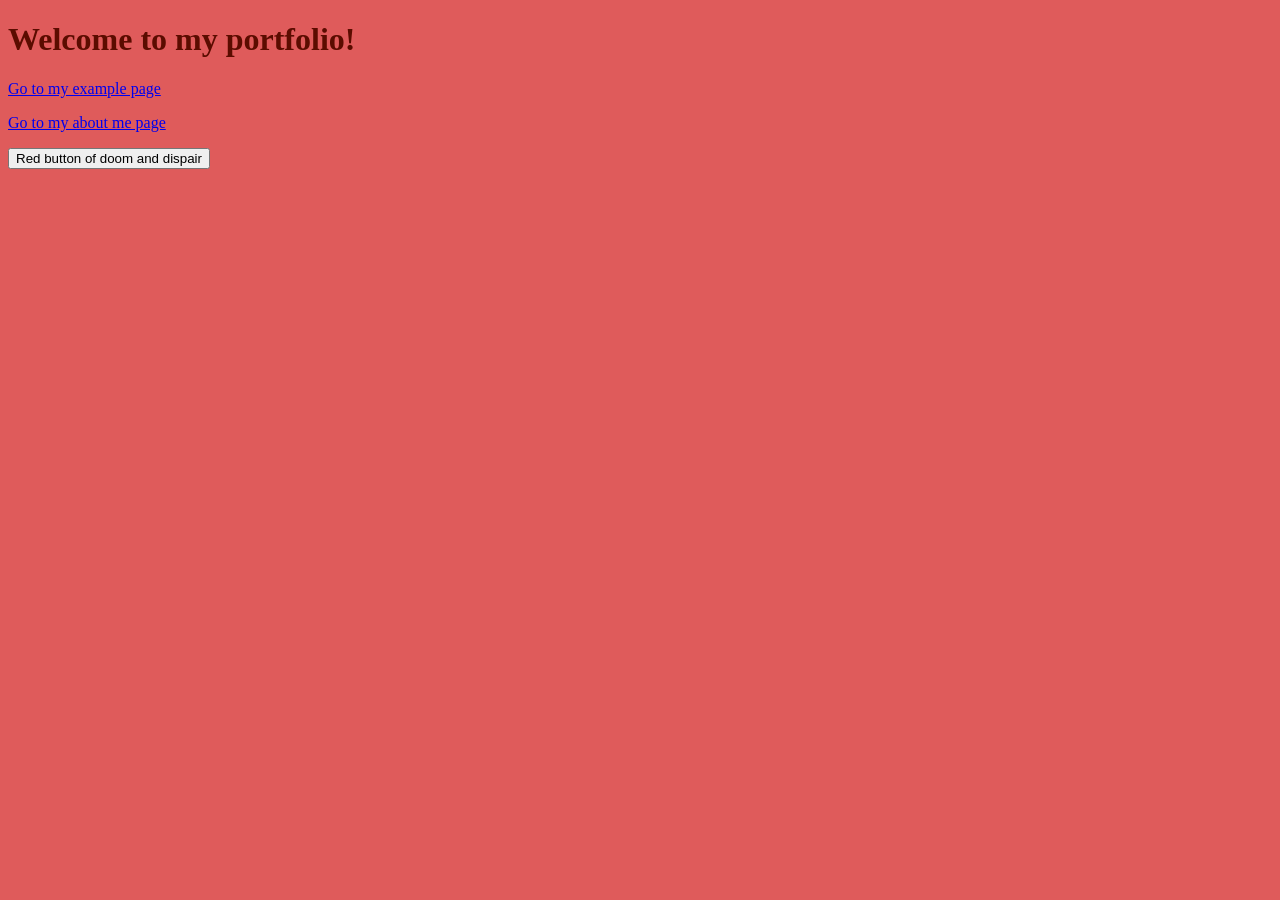
==== index.html @ bcb81584 "hex code button" ====
<!DOCTYPE html>
<html>
<head>
  <title>My Portfolio</title>
  <link rel="stylesheet" href="style.css">
</head>
<body>
  <h1>Welcome to my portfolio!</h1>
  <p><a href="example.html">Go to my example page</a></p>
  <p><a href="example copy 2.html">Go to my about me page</a></p>
  <button id="colorButton" onclick="changeColor()">
  Red button of doom and dispair
</button>
</body>
<script>
  function changeColor() {
    var myButton = document.getElementById("colorButton");
    myButton.style.backgroundColor = "5b0c00";
  }
</script>
</html>
---- style.css ----
#page-title { font-size: 48px; color: rgb(79, 14, 14); }
.subtitle { color: rgb(89, 39, 10); }
body {
  margin-bottom: 400px;
  color: #5b0c00;
  background-color: #df5b5b;
  font-family: Tahoma, Tahoma;
}
.favorites {
  text-align: left;
  margin-top: auto;
  padding: auto;
  border: #5b0c00 solid 5px;
}
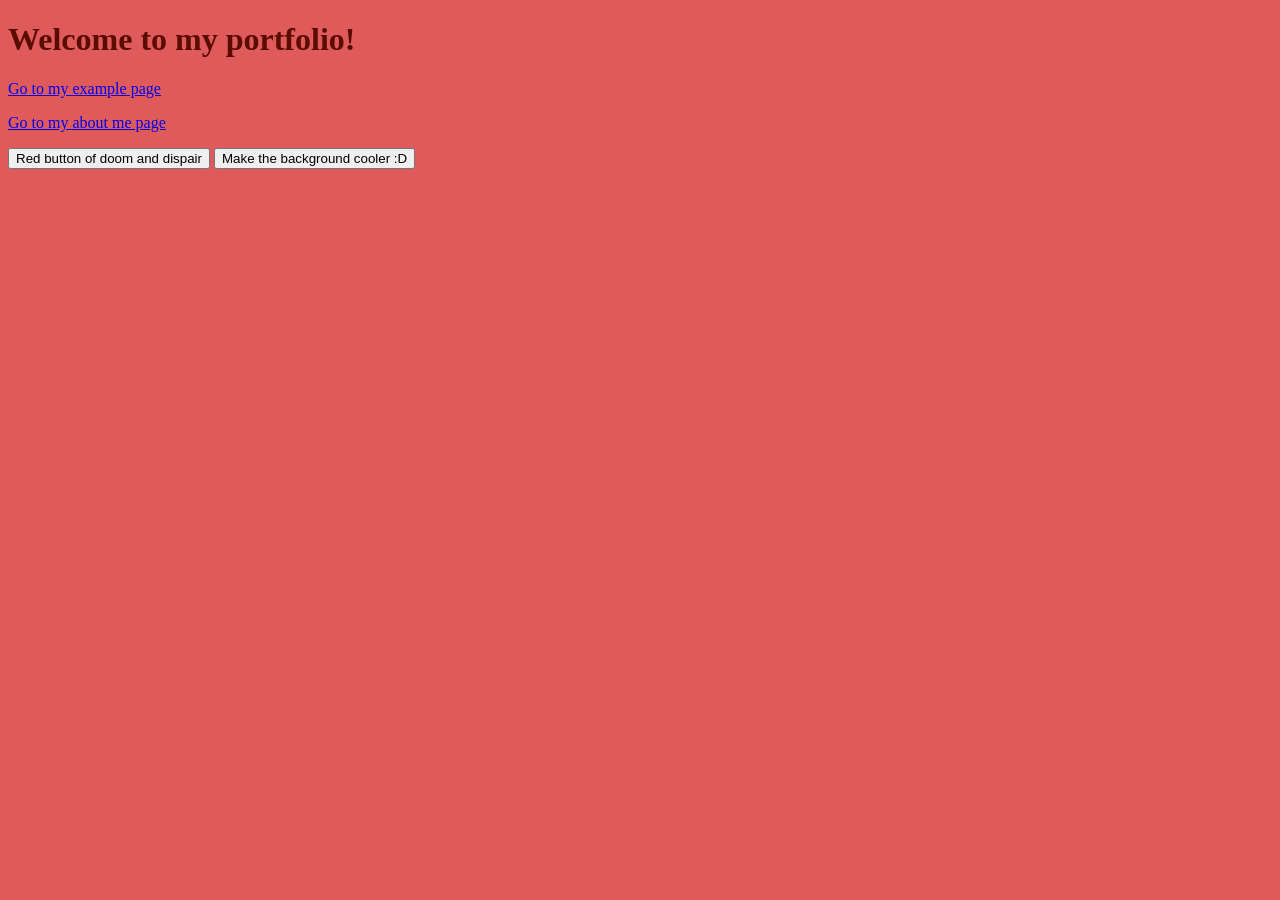
==== commit 471458f2: "it fixed" ====
--- a/index.html
+++ b/index.html
@@ -11,11 +11,19 @@
   <button id="colorButton" onclick="changeColor()">
   Red button of doom and dispair
 </button>
+<button id="bgButton" onclick="changeBackground()">
+  Make the background cooler :D
+</button>
 </body>
 <script>
   function changeColor() {
     var myButton = document.getElementById("colorButton");
-    myButton.style.backgroundColor = "5b0c00";
+    myButton.style.backgroundColor = "Res";
   }
 </script>
+<script>
+function changeBackground() {
+  document.body.style.backgroundColor = "lightblue";
+}
+</script>
 </html>
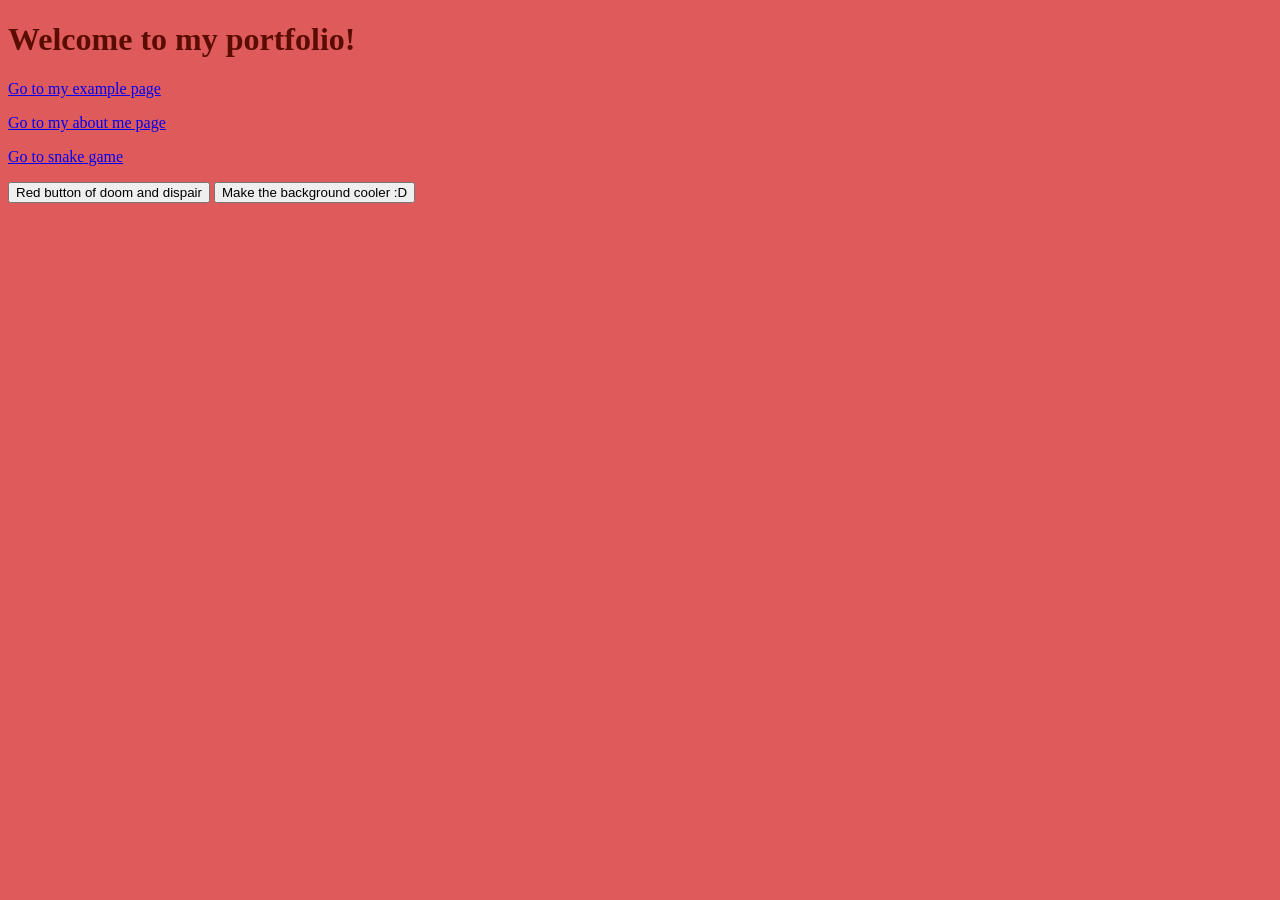
==== commit 35ac7723: "snake (fr this time)" ====
--- a/index.html
+++ b/index.html
@@ -8,6 +8,7 @@
   <h1>Welcome to my portfolio!</h1>
   <p><a href="example.html">Go to my example page</a></p>
   <p><a href="example copy 2.html">Go to my about me page</a></p>
+  <p><a href="example copy 3.html">Go to snake game</a></p>
   <button id="colorButton" onclick="changeColor()">
   Red button of doom and dispair
 </button>
@@ -18,12 +19,12 @@
 <script>
   function changeColor() {
     var myButton = document.getElementById("colorButton");
-    myButton.style.backgroundColor = "Res";
+    myButton.style.backgroundColor = "Red";
   }
 </script>
 <script>
 function changeBackground() {
-  document.body.style.backgroundColor = "lightblue";
+  document.body.style.backgroundColor = "darkblue";
 }
 </script>
 </html>
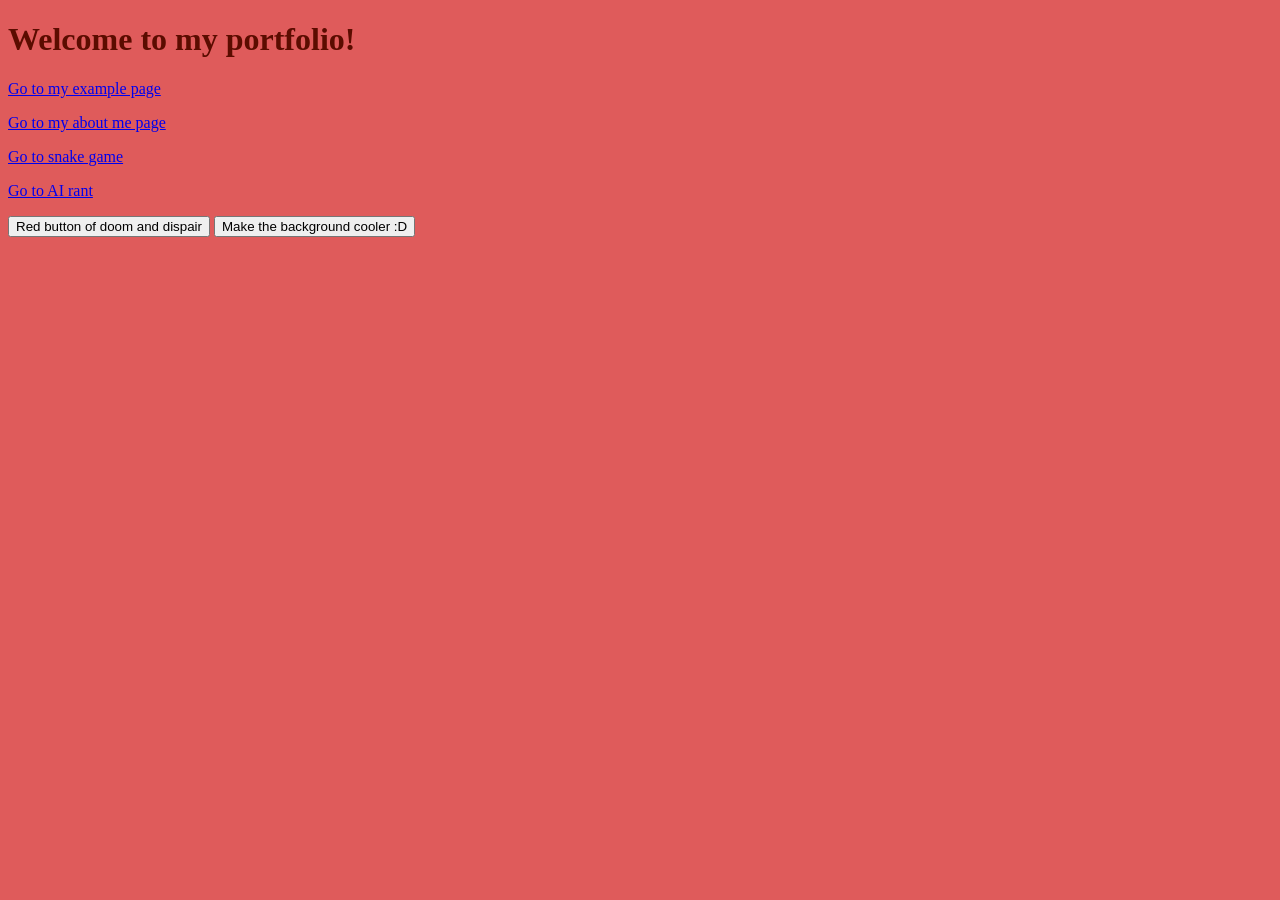
==== commit cc7bf37e: "artuuf" ====
--- a/index.html
+++ b/index.html
@@ -9,6 +9,7 @@
   <p><a href="example.html">Go to my example page</a></p>
   <p><a href="example copy 2.html">Go to my about me page</a></p>
   <p><a href="example copy 3.html">Go to snake game</a></p>
+  <p><a href="example copy 4.html">Go to AI rant</a></p>
   <button id="colorButton" onclick="changeColor()">
   Red button of doom and dispair
 </button>
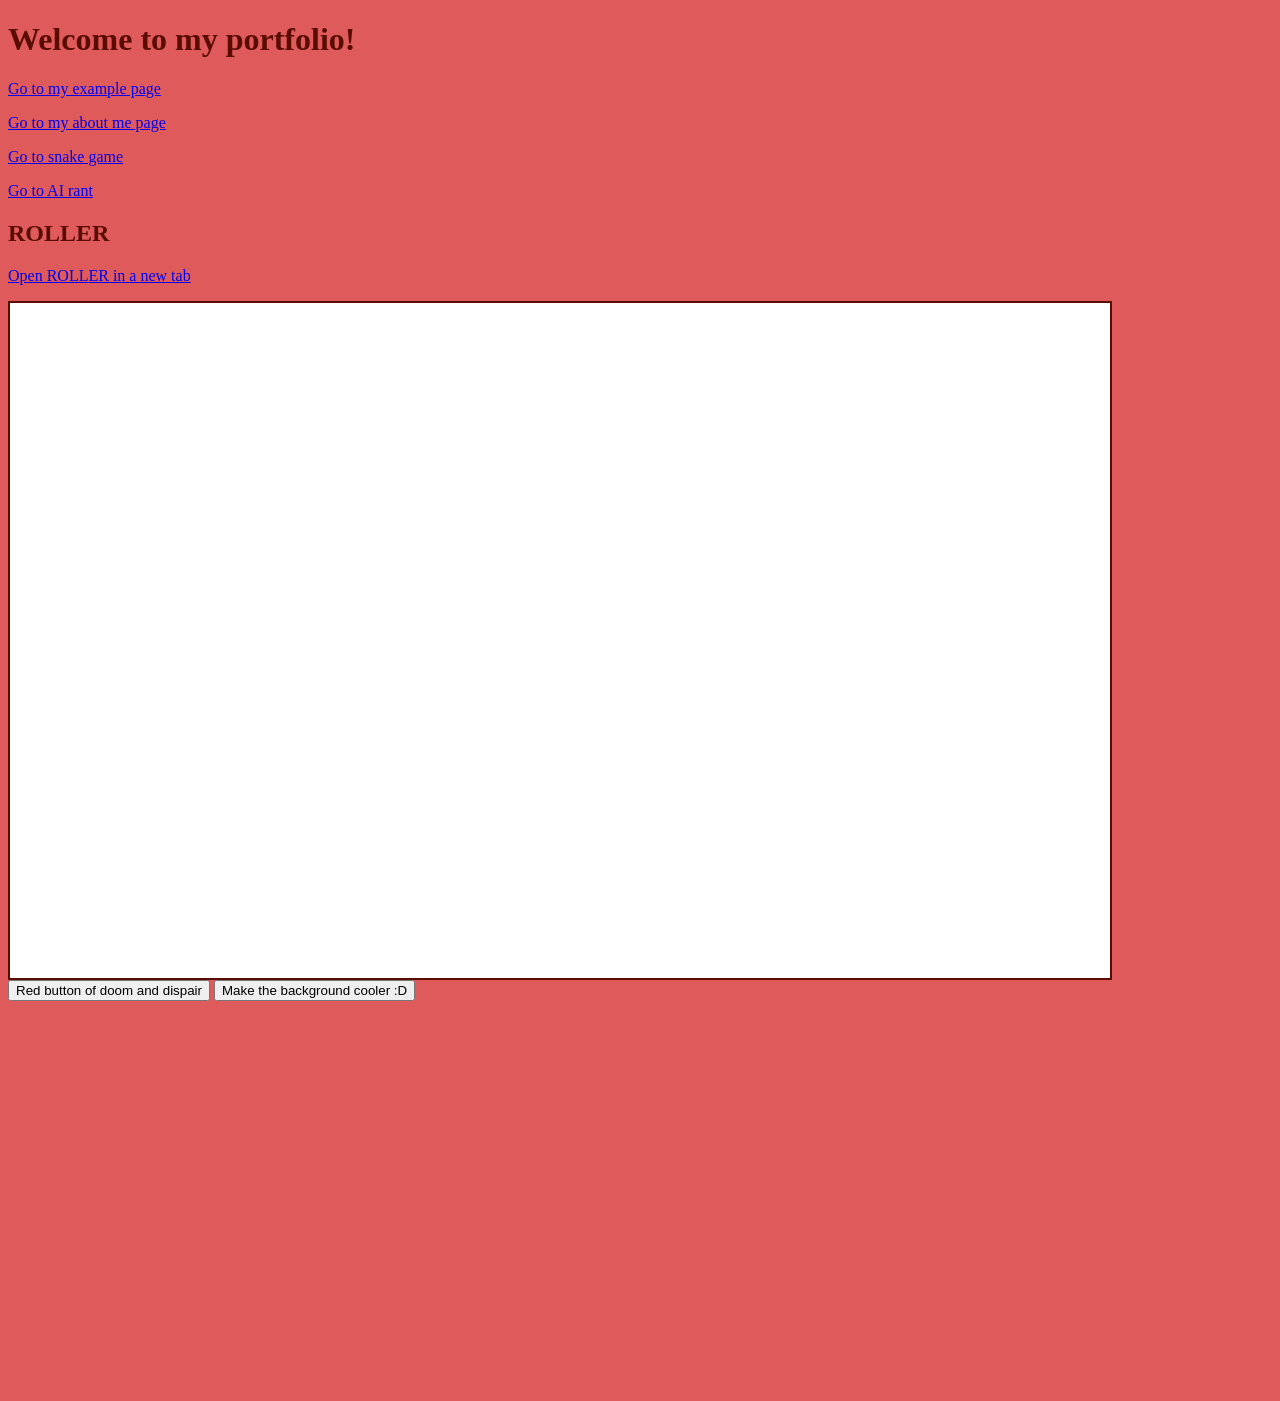
==== commit ebb822f0: "added roller page" ====
--- a/index.html
+++ b/index.html
@@ -10,6 +10,15 @@
   <p><a href="example copy 2.html">Go to my about me page</a></p>
   <p><a href="example copy 3.html">Go to snake game</a></p>
   <p><a href="example copy 4.html">Go to AI rant</a></p>
+  <h2>ROLLER</h2>
+  <p><a href="https://lsneedmsasd-eng.github.io/Simple-Roller-Game/" target="_blank" rel="noopener">Open ROLLER in a new tab</a></p>
+  <iframe
+    class="roller-game"
+    src="https://lsneedmsasd-eng.github.io/Simple-Roller-Game/"
+    title="ROLLER game"
+    loading="lazy"
+    allow="fullscreen"
+  ></iframe>
   <button id="colorButton" onclick="changeColor()">
   Red button of doom and dispair
 </button>
--- a/style.css
+++ b/style.css
@@ -6,6 +6,15 @@
   background-color: #df5b5b;
   font-family: Tahoma, Tahoma;
 }
+.roller-game {
+  display: block;
+  width: 100%;
+  max-width: 1100px;
+  height: min(75vh, 720px);
+  min-height: 500px;
+  border: 2px solid #5b0c00;
+  background-color: #fff;
+}
 .favorites {
   text-align: left;
   margin-top: auto;
